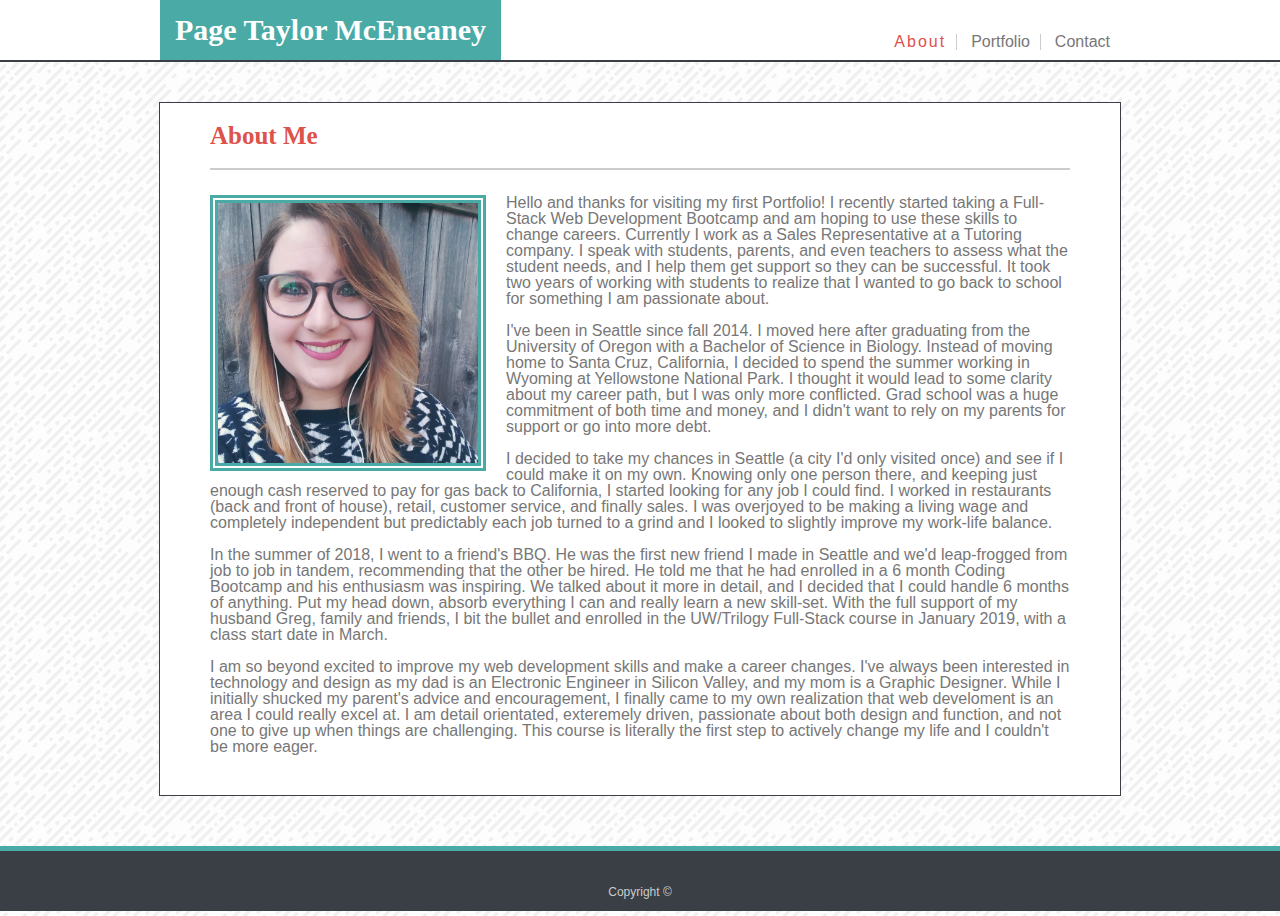
==== index.html @ c3fae638 "updated file names" ====
<!DOCTYPE html>
<html lang="en-us">
    <head>
        <meta name="viewport" content="width=device-width, initial-scale=1.0">
        <meta charset="UTF-8">
        <Title>Page Taylor McEneaney</Title>
        <link href="assets/css/reset.css" rel="stylesheet" type="text/css"/>
        <link href="assets/css/style.css" rel="stylesheet" type="text/css"/>
    </head>
    <body>
    <div class="footerContainer">
        <header>
            <div class="headerContainer">  
                <div class="logo">
                    <h1>Page Taylor McEneaney</h1>
                </div>
                <nav>
                    <ul>
                        <li class="navLi" id="navBorder1"><a href="index.html" class="active">About</a></li>
                        <li class="navLi" id="navBorder2"><a href="portfolio.html">Portfolio</a></li>
                        <li class="navLi"><a href="contact.html">Contact</a></li>
                    </ul>
                </nav>
            </div>   
        </header>       
        <main> 
            <section>   
                <header class="header">
                    <h2>About Me</h2>
                </header>
                <article>
                    <img class="profilePic" src="assets/images/profilePicture.jpg" alt="Picture of Page"/>
                    <p>Hello and thanks for visiting my first Portfolio! I recently started taking a
                        Full-Stack Web Development Bootcamp and am hoping to use these skills to
                        change careers. Currently I work as a Sales Representative at a Tutoring 
                        company. I speak with students, parents, and even teachers to assess what the 
                        student needs, and I help them get support so they can be successful. It took
                        two years of working with students to realize that I wanted to go back to 
                        school for something I am passionate about.
                        <br><br>
                        I've been in Seattle since fall 2014. I moved here after graduating from the 
                        University of Oregon with a Bachelor of Science in Biology. Instead of moving
                        home to Santa Cruz, California, I decided to spend the summer working in Wyoming 
                        at Yellowstone National Park. I thought it would lead to some clarity about my
                        career path, but I was only more conflicted. Grad school was a huge commitment
                        of both time and money, and I didn't want to rely on my parents for support 
                        or go into more debt.
                        <br><br>
                        I decided to take my chances in Seattle (a city I'd only visited once) and see
                        if I could make it on my own. Knowing only one person there, and keeping just 
                        enough cash reserved to pay for gas back to California, I started looking for 
                        any job I could find. I worked in restaurants (back and front of house), retail, 
                        customer service, and finally sales. I was overjoyed to be making a living wage
                        and completely independent but predictably each job turned to a grind and I 
                        looked to slightly improve my work-life balance.
                        <br><br>
                        In the summer of 2018, I went to a friend's BBQ. He was the first new friend
                        I made in Seattle and we'd leap-frogged from job to job in tandem, recommending
                        that the other be hired. He told me that he had enrolled in a 6 month Coding 
                        Bootcamp and his enthusiasm was inspiring. We talked about it more in detail, 
                        and I decided that I could handle 6 months of anything. Put my head down, 
                        absorb everything I can and really learn a new skill-set. With the full support
                        of my husband Greg, family and friends, I bit the bullet and enrolled in the 
                        UW/Trilogy Full-Stack course in January 2019, with a class start date in March.
                        <br><br>
                        I am so beyond excited to improve my web development skills and make
                        a career changes. I've always been interested in technology and design as my 
                        dad is an Electronic Engineer in Silicon Valley, and my mom is a Graphic 
                        Designer. While I initially shucked my parent's advice and encouragement, I 
                        finally came to my own realization that web develoment is an area I could 
                        really excel at. I am detail orientated, exteremely driven, passionate about
                        both design and function, and not one to give up when things are challenging.
                        This course is literally the first step to actively change my life and I 
                        couldn't be more eager.
                    </p>
                </article>
        </main>
        <div class="push"></div>
    </div> 
        <footer>
            <div class="copyright">
                <h4>Copyright ©</h4>
            </div>
        </footer> 
    </body>
</html>
---- assets/css/style.css ----
/**************************UNIVERSAL ELEMENTS. NOT PAGE SPECIFIC*****************************8***************/
body, html {
    height: 100%;
    margin: 0px;
    padding: 0px;
}
body {
    background-image: url("backgrounds/funky-lines.png");
}
h1 {
    font-family: 'Georgia', Times, Times New Roman, serif;
    font-size: 30px;
    font-weight: 600;
    padding: 15px;
    color: #ffffff;
}
h2 {
    font-family: 'Georgia', Times, Times New Roman, serif;
    color: #DD524A;
    font-size: 25px;
    font-weight: 600;
    padding: 20px 0px 20px 0px;
}
/* h4 set as copyright, wasn't sure if I'd need an h3 */
h4 {
    font-family:'Arial', 'Helvetica Neue', Helvetica, sans-serif;
    font-weight: 100;
    color: #cccccc;
    font-size: 12px;
}
p {
    font-family:'Arial', 'Helvetica Neue', Helvetica, sans-serif;
    color: #777777;
}
ul {
    padding: 0px;
}
li a {
    text-decoration: none;
    color: #777777;
    font-family:'Arial', 'Helvetica Neue', Helvetica, sans-serif;
    
}
/* this changes the nav li to teal when it's hovered over */
li a:hover {
    color: #4aaaa5;
}
/* each html page has a active class on it's own nav li. if you're on that page, it shows as active */
li a.active {
    color: #DD524A;
    letter-spacing: 2px;
}
/* header is the box around all header and nav elements, 100% width and sets the background color */
header {
    background-color: #ffffff;
}
/* .headerContainer is the box around the header and nav items, this sets the content width primarily */
.headerContainer {
    position: relative;
    width: 960px;
    margin: auto; 
    
}
/* main is the box around everything under the header, includes background image */
main {
    border-top: 2px solid #393F44;                 
    margin: auto;
    padding-bottom: 120px;
}

/* .fourthContainer is the box around the main content, floats on top of background image */
section {
    border: 1px solid #393F44; 
    width: 860px; /*with is 100 less because of the 50px of padding on each side*/
    margin: 40px auto 0px auto;
    padding: 0px 50px 40px 50px;
    background-color: #ffffff;
}
/* .mainHeader is the box around the name, it is WITHIN the first and secondContainers */
@keyframes logoColor{
    0% {
        background-color: #4aaaa5;
    }
    50% {
        background-color: navy;
    }
    100% {
        background-color: #4aaaa5;
    }

}
.logo {
    background-color: #4aaaa5;
    color: #ffffff;
    display: inline-block;
    animation-name: logoColor;
    animation-duration: 5s;
    animation-iteration-count: infinite;
}
/* .nav contains the nav bar and is aligned absolutely to the right of the second container */
nav {
    position: absolute;
    bottom: 10px;
    right: 0px;
}
/* .navLi sets the Li to block elements and adds spacing between each Li */
.navLi {
    display: inline-block;
    padding: 0px 10px 0px 10px;
    
}
/* .header is the box for the title of the main content section, it lives within the second and third containers
it adds some margins to make everything look nice, and includes the line beween the title and the content */
.header {
    border-bottom: 2px solid #cccccc;
    margin-bottom: 25px;
}    
footer {
    width: 100%;
    background-color: #393F44;
    height: 60px;
    border-top: 5px solid #4aaaa5;
    text-align: center;
}
.copyright {
    margin-top: 35px;
}
            /*******************STICKY FOOTER***************************/

.footerContainer {
min-height: 100%;

/* Equal to height of footer */
/* But also accounting for potential margin-bottom of last child */
margin-bottom: -70px;
}
.push {
    height: 100%;
}

#navBorder1 {
    border-right: 1px solid #cccccc;
}
#navBorder2 {
    border-right: 1px solid #cccccc;
}

/****************************ABOUT-PAGE SPECIFIC ELEMENTS************************************************/

/*.profilePic is the image of me and margins to nudge it */
.profilePic {
    width: 260px;
    float: left;
    margin-right: 20px;
    border: 8px double #4aaaa5;
}
/****************************CONTACT-PAGE SPECIFIC ELEMENTS*********************************************/
label {
    font-family:'Arial', 'Helvetica Neue', Helvetica, sans-serif;
    color: #777777;
    font-weight: 100;
}

/* .formFields is the actual input text-box */
.formFields {
    width: 100%;
    margin: 5px 0px 10px 0px;
    padding: 7px;
    border:0.5px solid #cccccc;
    font-family: "Courier New", Courier, monospace;
    font-weight: 100;
}
form {
    margin-left: 20px;
    margin-right: 20px;
}
.submit[type=submit]:hover {
    background-color: #cccccc;
    color: #777777;
    animation: imageShake;
    animation-duration: 0.4s;
}
.submit {
    background-color: #4aaaa5;
    color: #ffffff;
    border: none;
    padding: 10px 25px;
    text-align: center;
    text-decoration: none;
    display: inline-block;
    font-size: 12px;
    margin-top: 5px;
    margin-bottom: 20px;
}
#message {
    height: 200px;
}
/******************************PORTFOLIO-PAGE SPECIFIC CLASSES*************************************/
.relativeBox {
    position: relative;
    height: 995px;
}

/* .imageContainer is the box around each picture */
.imageContainer {
    width: 415px;
    height: 311px;
    overflow: hidden;
    box-shadow: 5px 5px 25px #555555;
}
/* .imageContainer:hover {
    box-shadow: 0px 0px 30px #222222;
} */
@keyframes imageShake {
    0% {
        transform: rotate(0deg);
    }
    20% {
        transform: rotate(2deg);
    }
    40% {
        transform: rotate(-2deg);
    }
    60% {
        transform: rotate(2deg);
    }
    80% {
        transform: rotate(-2deg);
    }
    100% {
        transform: rotate(0deg);
    }
}

/* .portfolioImage sets each image width and the z-index so it's in the back */
.portfolioImage {
    width: 100%;
    z-index: -1;
}
.imageContainer:hover {
    animation: imageShake;
    animation-duration: 0.4s;
}
   #box1 {
    position: absolute;
    top: 0px;
    left: 0px;
}
#box2 {
    position: absolute;
    top: 0px;
    right: 0px;
}
#box3 {
    position: absolute;
    top: 34.5%;
    left:0px;
}
#box4 {
    position: absolute;
    top: 34.5%;
    right: 0px;
}
#box5 {
    position: absolute;
    bottom: 0px;
    left: 0px;
}


.bannerContainer {
    position: absolute;
    bottom: 35px;
    left: 0px;
    width: 100%;
}
.banner {
    width: 100%;
    display: block;
    font-family: 'Georgia', Times, Times New Roman, serif;
    font-size: 24px;
    background-color: #4aaaa5;
    color: #ffffff;
    padding: 20px 0px 20px 0px;
    z-index: 0;
    text-align: center;
    text-decoration: none;
}
.banner:hover {
    background-color: #cccccc;
    color: #777777;
}

/*************************MEDIA QUERIES****************************/
@media screen and (max-width: 980px){
    /* HEADER */
    .headerContainer {
        position: relative;
        margin: 0px auto 0px auto; 
        width: 708px;
        
    }
    main {
        border-top: 2px solid #393F44;                 
        margin: 0px;
        padding-bottom: 120px;
    }

    section {
        border: 2px solid #cccccc; 
        width: 708px; 
        margin: 40px auto 0px auto;
        padding: 0px 0px 0px 0px;
        background-color: #ffffff;
    }
    .logo {
        text-align: center;
    } 
    h1{
        font-size: 28px;
    }
    /* NAVIGATION BAR */
    nav {
        position: absolute; 
        right: 0px;
        bottom: 0px;  
    }
    .navLi {
        position: static;
        display: inline-block;
        padding: 0px 10px 0px 10px;
        margin: 10px 0px 10px 0px;
    } 

    /* MAIN CONTENT */

    .header {
        margin-left: 30px;
        margin-right: 30px;
    }
    form {
        margin-left: 20px;
        margin-right: 40px;
    }
    article {
        margin-left: 30px;
        margin-right: 30px;
        padding-left: 0px;
        padding-right: 0px;
    }
    .profilePic {
        margin-left: 2px;
    }

    .relativeBox {
        position: static;
        margin-left: auto;
        margin-right: auto;
        padding-left: 20px;
        padding-right: 20px;
        height: auto;
    }
    .imageContainer {
        width: 300px;
        height: 225px;
        position: static;
        display: inline-block;

    }
    #box1, #box2, #box3, #box4, #box5 {
        position: relative;
        top: 0px;
        left: 0px;
        margin: 0px 15px 25px 15px;
    }
}
@media screen and (max-width: 768px){
    /* HEADER */
    .headerContainer {
        position: relative;
        margin: 0px auto 0px auto; 
        width: 620px;
        
    }
    main {
        border-top: 2px solid #393F44;                 
        margin: 0px;
        padding-bottom: 120px;
    }

    section {
        border: 2px solid #cccccc; 
        width: 620px; 
        margin: 40px auto 0px auto;
        padding: 0px 0px 40px 0px;
        background-color: #ffffff;
    }
    .logo {
        text-align: center;
    } 
    h1{
        font-size: 28px;
    }
    /* NAVIGATION BAR */
    nav {
        position: absolute; 
        right: 0px;
        bottom: 0px;  
    }
    .navLi {
        position: static;
        display: inline-block;
        padding: 0px 10px 0px 10px;
        margin: 10px 0px 10px 0px;
    } 

    /* MAIN CONTENT */

    .header {
        margin-left: 30px;
        margin-right: 30px;
    }
    form {
        margin-left: 20px;
        margin-right: 40px;
    }
    article {
        margin-left: 30px;
        margin-right: 30px;
        padding-left: 0px;
        padding-right: 0px;
    }


    .relativeBox {
        position: static;
        margin-left: auto;
        margin-right: auto;
        padding-left: 30px;
        padding-right: 20px;
        height: auto;
    }
    .imageContainer {
        width: 260px;
        height: 194px;
        position: static;
        display: inline-block;
    }
    #box1, #box2, #box3, #box4, #box5 {
        position: relative;
        margin: 0px 9px 20px 9px;
    }
}
@media screen and (max-width: 640px){
    /* HEADER */
    .headerContainer {
        position: static;
        width: 100%;
        margin: 0px; 
        
    }
    main {
        border-top: 2px solid #393F44;                 
        margin: 0px;
        padding-bottom: 120px;
    }
    
    section {
        border-bottom: 2px solid #cccccc; 
        border-top: 2px solid #cccccc; 
        border-left: none;
        border-right: none;
        width: 100%; 
        margin: 40px 0px 0px 0px;
        padding: 0px 0px 40px 0px;
        background-color: #ffffff;
    }
    .logo {
        width: 100%;
        text-align: center;
    }
    /* NAVIGATION BAR */
    nav {
        position: static;   
        margin-left: auto;
        margin-right: auto;
    }
    .navLi {
        position: static;
        display: inline-block;
        padding: 0px 10px 0px 10px;
        margin: 10px 0px 10px 0px;
    }
    ul {
        text-align: center;
    }

    /* MAIN CONTENT */
    .header {
        margin-left: 30px;
        margin-right: 30px;
    }
    form {
        margin-left: 10px;
        margin-right: 10px;
    }
    article {
        margin-left: 30px;
        margin-right: 30px;
        padding-left: 0px;
        padding-right: 0px;
    }

    .relativeBox {
        position: static;
        margin-left: auto;
        margin-right: auto;
        padding-left: 30px;
        padding-right: 30px;
        height: auto;
    }
    .imageContainer {
        width: 100%;
        height: 225px;
        position: static;
        display: inline-block;
    }
    #box1, #box2, #box3, #box4, #box5 {
        position: relative;
        margin: 0px 0px 20px 0px;
    }
}
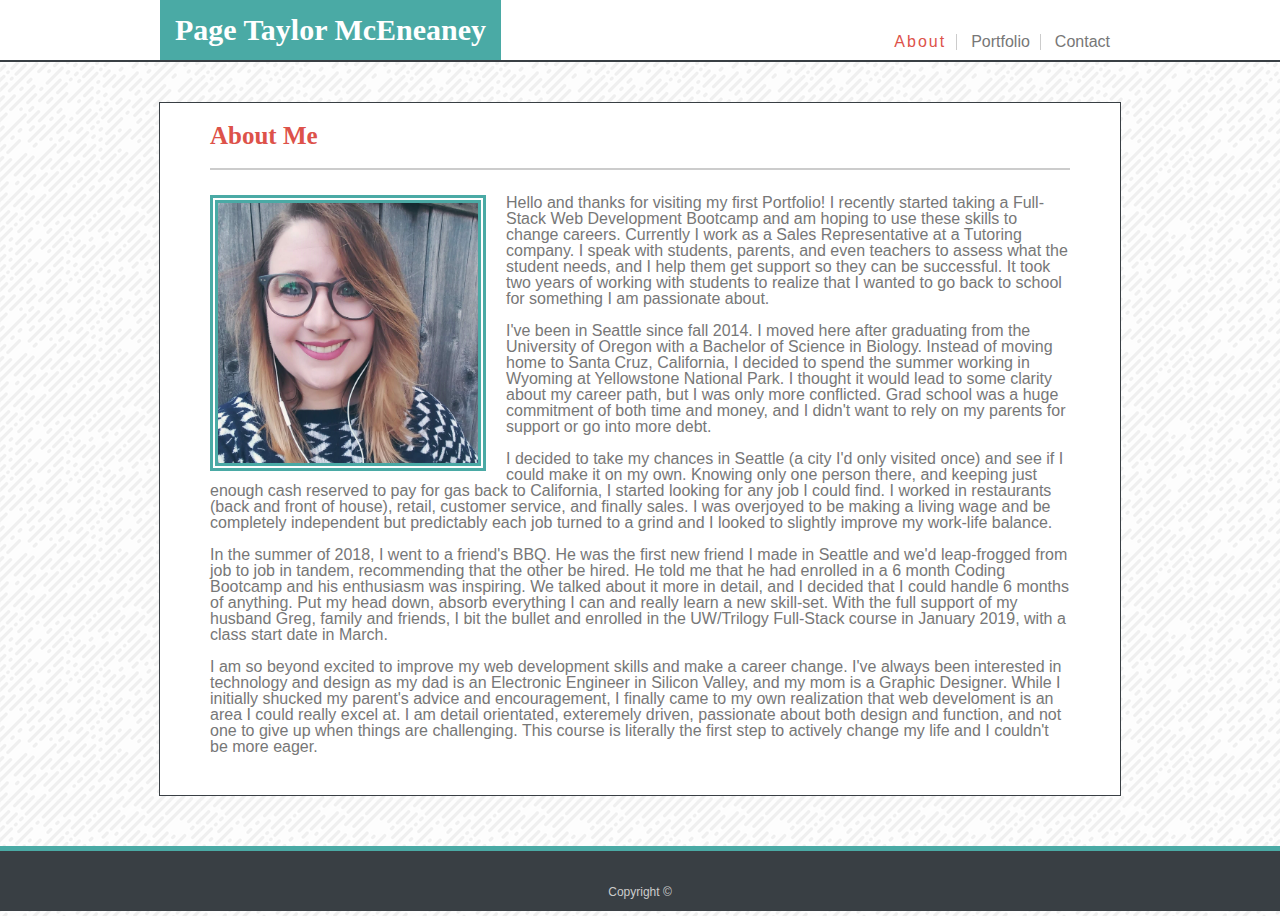
==== commit 7a51b4e7: "make gramatical changes to the about section and link Word Guess Game in the portfolio section" ====
--- a/index.html
+++ b/index.html
@@ -51,7 +51,7 @@
                         enough cash reserved to pay for gas back to California, I started looking for 
                         any job I could find. I worked in restaurants (back and front of house), retail, 
                         customer service, and finally sales. I was overjoyed to be making a living wage
-                        and completely independent but predictably each job turned to a grind and I 
+                        and be completely independent but predictably each job turned to a grind and I 
                         looked to slightly improve my work-life balance.
                         <br><br>
                         In the summer of 2018, I went to a friend's BBQ. He was the first new friend
@@ -64,7 +64,7 @@
                         UW/Trilogy Full-Stack course in January 2019, with a class start date in March.
                         <br><br>
                         I am so beyond excited to improve my web development skills and make
-                        a career changes. I've always been interested in technology and design as my 
+                        a career change. I've always been interested in technology and design as my 
                         dad is an Electronic Engineer in Silicon Valley, and my mom is a Graphic 
                         Designer. While I initially shucked my parent's advice and encouragement, I 
                         finally came to my own realization that web develoment is an area I could 
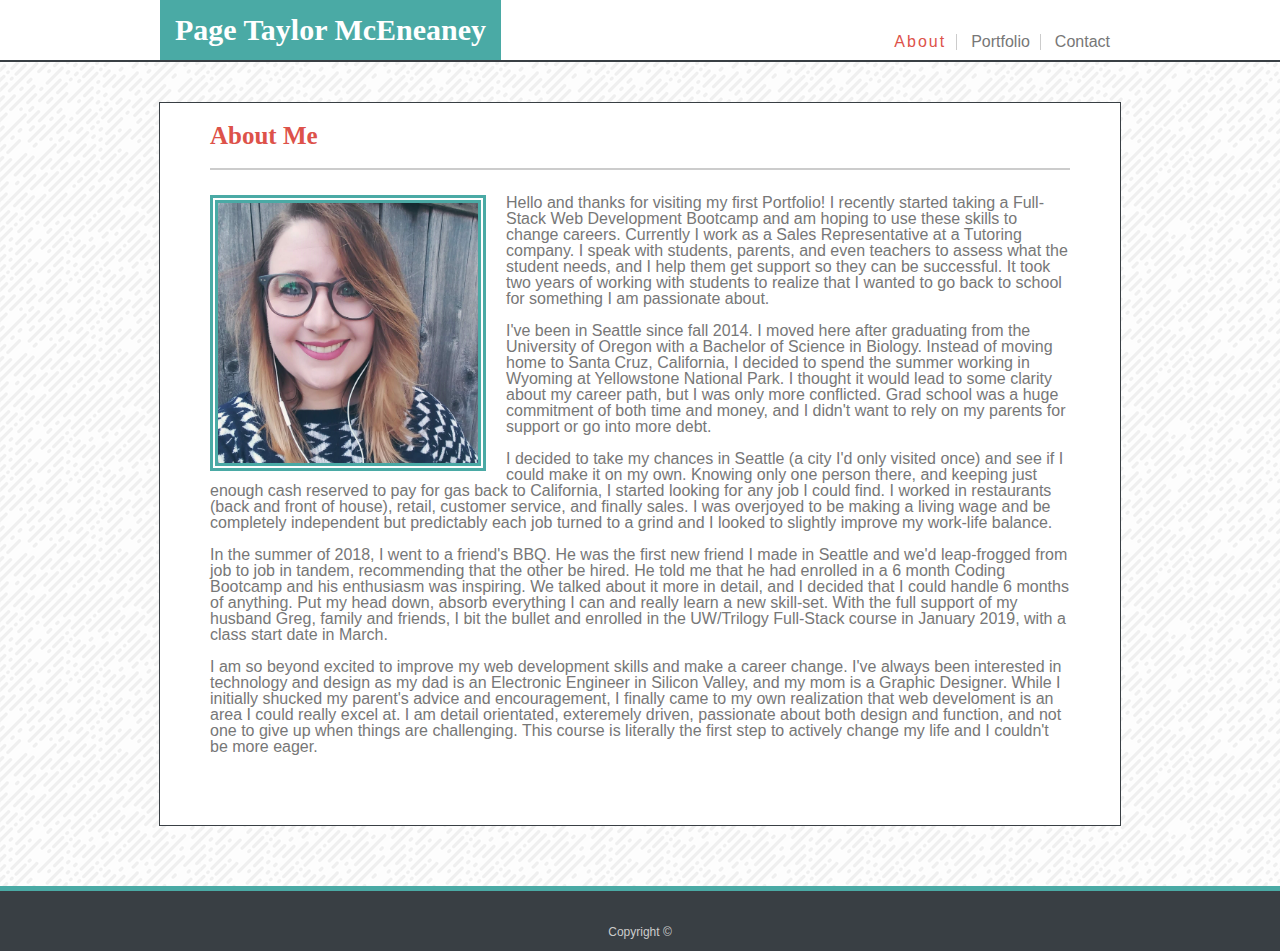
==== commit 31888843: "remove some unnecessary classes and lines of code" ====
--- a/index.html
+++ b/index.html
@@ -8,7 +8,7 @@
         <link href="assets/css/style.css" rel="stylesheet" type="text/css"/>
     </head>
     <body>
-    <div class="footerContainer">
+    <div class="container">
         <header>
             <div class="headerContainer">  
                 <div class="logo">
@@ -28,7 +28,7 @@
                 <header class="header">
                     <h2>About Me</h2>
                 </header>
-                <article>
+                <article class ="about">
                     <img class="profilePic" src="assets/images/profilePicture.jpg" alt="Picture of Page"/>
                     <p>Hello and thanks for visiting my first Portfolio! I recently started taking a
                         Full-Stack Web Development Bootcamp and am hoping to use these skills to
@@ -74,13 +74,12 @@
                         couldn't be more eager.
                     </p>
                 </article>
-        </main>
-        <div class="push"></div>
-    </div> 
+        </main>    
         <footer>
             <div class="copyright">
                 <h4>Copyright ©</h4>
             </div>
         </footer> 
+    </div> 
     </body>
 </html>--- a/assets/css/style.css
+++ b/assets/css/style.css
@@ -7,6 +7,7 @@
 }
 body {
     background-image: url("backgrounds/funky-lines.png");
+    min-width: 267px;
 }
 h1 {
     font-family: 'Georgia', Times, Times New Roman, serif;
@@ -66,7 +67,7 @@
 main {
     border-top: 2px solid #393F44;                 
     margin: auto;
-    padding-bottom: 120px;
+    padding-bottom: 60px;
 }
 
 /* .fourthContainer is the box around the main content, floats on top of background image */
@@ -128,15 +129,11 @@
 }
             /*******************STICKY FOOTER***************************/
 
-.footerContainer {
+.container {
 min-height: 100%;
-
 /* Equal to height of footer */
 /* But also accounting for potential margin-bottom of last child */
 margin-bottom: -70px;
-}
-.push {
-    height: 100%;
 }
 
 #navBorder1 {
@@ -154,6 +151,9 @@
     float: left;
     margin-right: 20px;
     border: 8px double #4aaaa5;
+}
+.about {
+    margin-bottom: 30px;
 }
 /****************************CONTACT-PAGE SPECIFIC ELEMENTS*********************************************/
 label {
@@ -172,7 +172,6 @@
     font-weight: 100;
 }
 form {
-    margin-left: 20px;
     margin-right: 20px;
 }
 .submit[type=submit]:hover {
@@ -198,16 +197,19 @@
 }
 /******************************PORTFOLIO-PAGE SPECIFIC CLASSES*************************************/
 .relativeBox {
-    position: relative;
-    height: 995px;
+    margin: 0px -15px 0px -15px;    
 }
 
 /* .imageContainer is the box around each picture */
 .imageContainer {
-    width: 415px;
-    height: 311px;
-    overflow: hidden;
+    width: 413px;
+    height: 309px;
     box-shadow: 5px 5px 25px #555555;
+    display: inline-block;
+    position: relative;
+    top: 0px;
+    left: 0px;
+    margin: 0px 15px 35px 15px;
 }
 /* .imageContainer:hover {
     box-shadow: 0px 0px 30px #222222;
@@ -242,32 +244,6 @@
     animation: imageShake;
     animation-duration: 0.4s;
 }
-   #box1 {
-    position: absolute;
-    top: 0px;
-    left: 0px;
-}
-#box2 {
-    position: absolute;
-    top: 0px;
-    right: 0px;
-}
-#box3 {
-    position: absolute;
-    top: 34.5%;
-    left:0px;
-}
-#box4 {
-    position: absolute;
-    top: 34.5%;
-    right: 0px;
-}
-#box5 {
-    position: absolute;
-    bottom: 0px;
-    left: 0px;
-}
-
 
 .bannerContainer {
     position: absolute;
@@ -292,6 +268,7 @@
     color: #777777;
 }
 
+
 /*************************MEDIA QUERIES****************************/
 @media screen and (max-width: 980px){
     /* HEADER */
@@ -301,11 +278,6 @@
         width: 708px;
         
     }
-    main {
-        border-top: 2px solid #393F44;                 
-        margin: 0px;
-        padding-bottom: 120px;
-    }
 
     section {
         border: 2px solid #cccccc; 
@@ -339,10 +311,6 @@
         margin-left: 30px;
         margin-right: 30px;
     }
-    form {
-        margin-left: 20px;
-        margin-right: 40px;
-    }
     article {
         margin-left: 30px;
         margin-right: 30px;
@@ -364,15 +332,8 @@
     .imageContainer {
         width: 300px;
         height: 225px;
-        position: static;
-        display: inline-block;
-
-    }
-    #box1, #box2, #box3, #box4, #box5 {
         position: relative;
-        top: 0px;
-        left: 0px;
-        margin: 0px 15px 25px 15px;
+        margin: 0px 16px 25px 16px;
     }
 }
 @media screen and (max-width: 768px){
@@ -383,11 +344,6 @@
         width: 620px;
         
     }
-    main {
-        border-top: 2px solid #393F44;                 
-        margin: 0px;
-        padding-bottom: 120px;
-    }
 
     section {
         border: 2px solid #cccccc; 
@@ -421,17 +377,6 @@
         margin-left: 30px;
         margin-right: 30px;
     }
-    form {
-        margin-left: 20px;
-        margin-right: 40px;
-    }
-    article {
-        margin-left: 30px;
-        margin-right: 30px;
-        padding-left: 0px;
-        padding-right: 0px;
-    }
-
 
     .relativeBox {
         position: static;
@@ -446,8 +391,6 @@
         height: 194px;
         position: static;
         display: inline-block;
-    }
-    #box1, #box2, #box3, #box4, #box5 {
         position: relative;
         margin: 0px 9px 20px 9px;
     }
@@ -459,13 +402,7 @@
         width: 100%;
         margin: 0px; 
         
-    }
-    main {
-        border-top: 2px solid #393F44;                 
-        margin: 0px;
-        padding-bottom: 120px;
-    }
-    
+    }    
     section {
         border-bottom: 2px solid #cccccc; 
         border-top: 2px solid #cccccc; 
@@ -502,14 +439,8 @@
         margin-right: 30px;
     }
     form {
-        margin-left: 10px;
-        margin-right: 10px;
-    }
-    article {
-        margin-left: 30px;
-        margin-right: 30px;
-        padding-left: 0px;
-        padding-right: 0px;
+        margin-left: 0px;
+        margin-right: 20px;
     }
 
     .relativeBox {
@@ -522,11 +453,9 @@
     }
     .imageContainer {
         width: 100%;
-        height: 225px;
+        height: 100%;
         position: static;
         display: inline-block;
-    }
-    #box1, #box2, #box3, #box4, #box5 {
         position: relative;
         margin: 0px 0px 20px 0px;
     }
